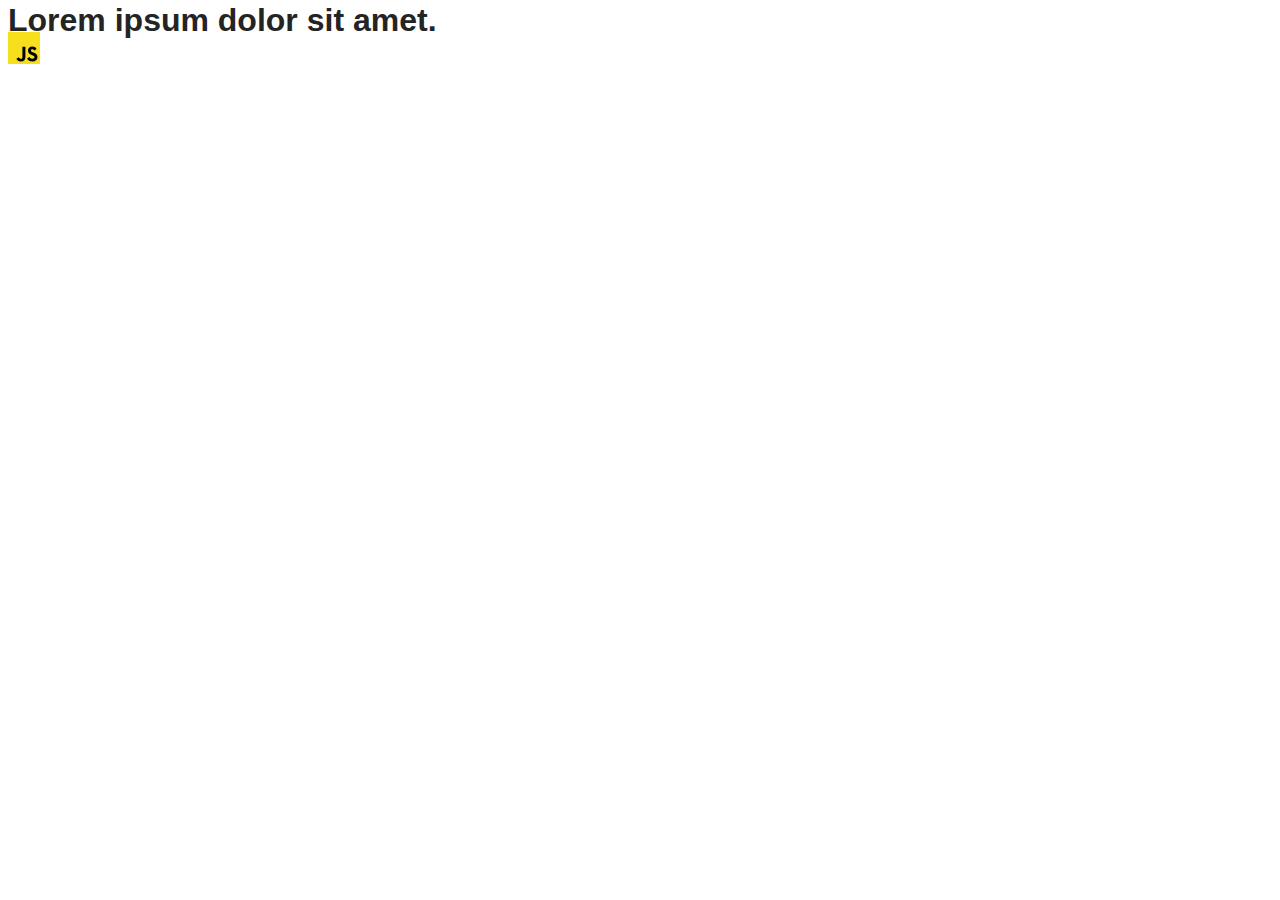
==== src/index.html @ f76998f9 "Initial commit" ====
<!DOCTYPE html>
<html lang="en">
  <head>
    <meta charset="UTF-8" />
    <link rel="icon" type="image/svg+xml" href="/favicon.svg" />
    <meta name="viewport" content="width=device-width, initial-scale=1.0" />
    <title>Vanilla App Template</title>
    <link rel="stylesheet" href="./css/styles.css" />
  </head>
  <body>
    <load ="partials/header.html" />

    <section>
      <h1>Lorem ipsum dolor sit amet.</h1>
      <!-- Path to images as from index.html file -->
      <img src="./img/javascript.svg" alt="" />
    </section>

    <!-- Loads the specified .html file -->
    <load ="partials/vite-promo.html" />

    <script type="module" src="/main.js"></script>
  </body>
</html>
---- src/css/styles.css ----
/**
  |============================
  | include css partials with
  | default @import url()
  |============================
*/
@import url('./reset.css');
@import url('./vite-promo.css');
@import url('./header.css');

:root {
  font-family: Inter, Avenir, Helvetica, Arial, sans-serif;
  font-size: 16px;
  line-height: 24px;
  font-weight: 400;

  color: #242424;
  background-color: rgba(255, 255, 255, 0.87);

  font-synthesis: none;
  text-rendering: optimizeLegibility;
  -webkit-font-smoothing: antialiased;
  -moz-osx-font-smoothing: grayscale;
  -webkit-text-size-adjust: 100%;
}
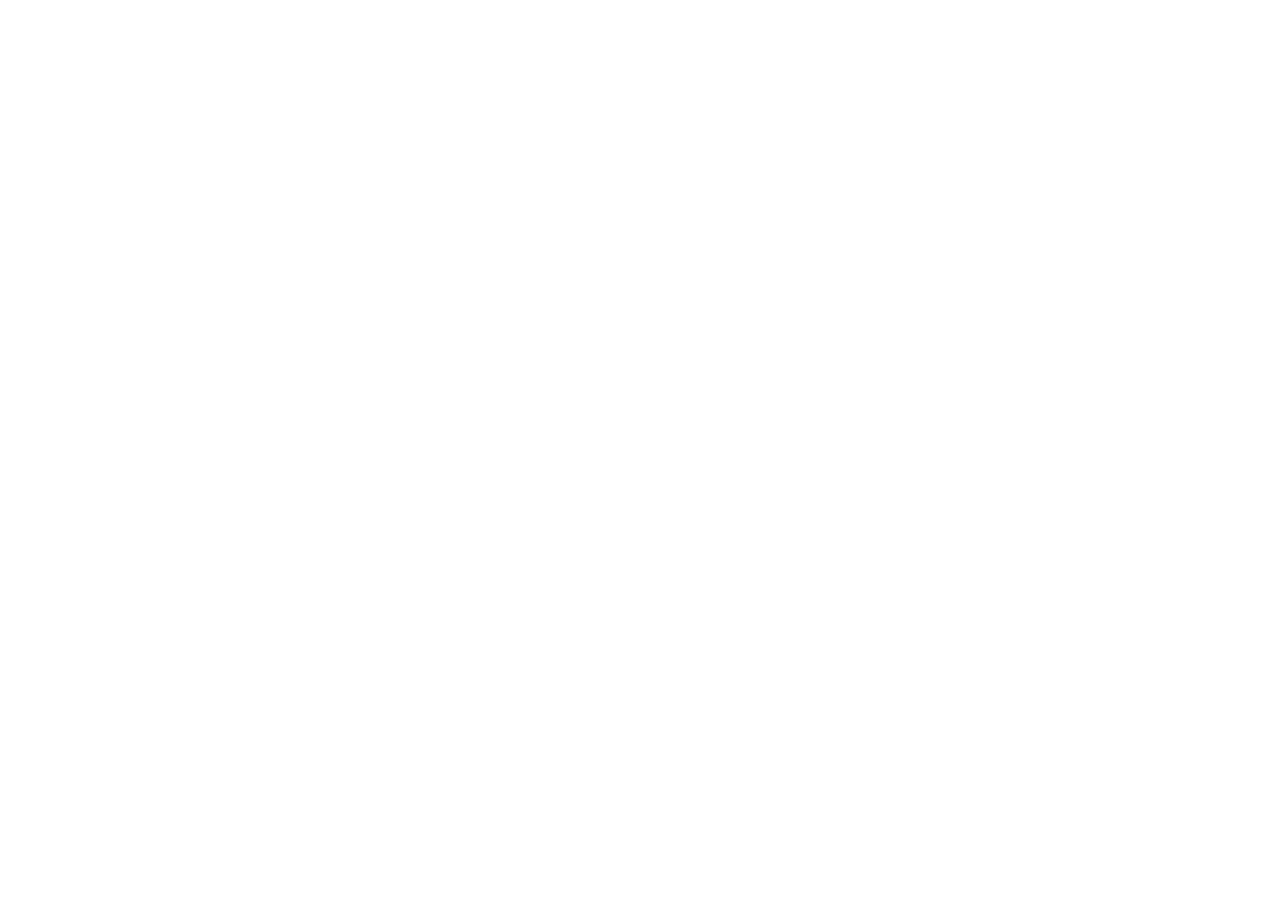
==== commit 6e388ef8: "add hero" ====
--- a/src/index.html
+++ b/src/index.html
@@ -4,20 +4,21 @@
     <meta charset="UTF-8" />
     <link rel="icon" type="image/svg+xml" href="/favicon.svg" />
     <meta name="viewport" content="width=device-width, initial-scale=1.0" />
+
     <title>Vanilla App Template</title>
     <link rel="stylesheet" href="./css/styles.css" />
   </head>
   <body>
     <load ="partials/header.html" />
 
-    <section>
-      <h1>Lorem ipsum dolor sit amet.</h1>
-      <!-- Path to images as from index.html file -->
-      <img src="./img/javascript.svg" alt="" />
-    </section>
+    <main>
+      <load ="partials/hero.html" />
+
+      <load ="partials/vite-promo.html" />
+    </main>
+    <load ="partials/vite-promo.html" />
 
     <!-- Loads the specified .html file -->
-    <load ="partials/vite-promo.html" />
 
     <script type="module" src="/main.js"></script>
   </body>
--- a/src/css/styles.css
+++ b/src/css/styles.css
@@ -7,6 +7,7 @@
 @import url('./reset.css');
 @import url('./vite-promo.css');
 @import url('./header.css');
+@import url('./hero.css');
 
 :root {
   font-family: Inter, Avenir, Helvetica, Arial, sans-serif;
